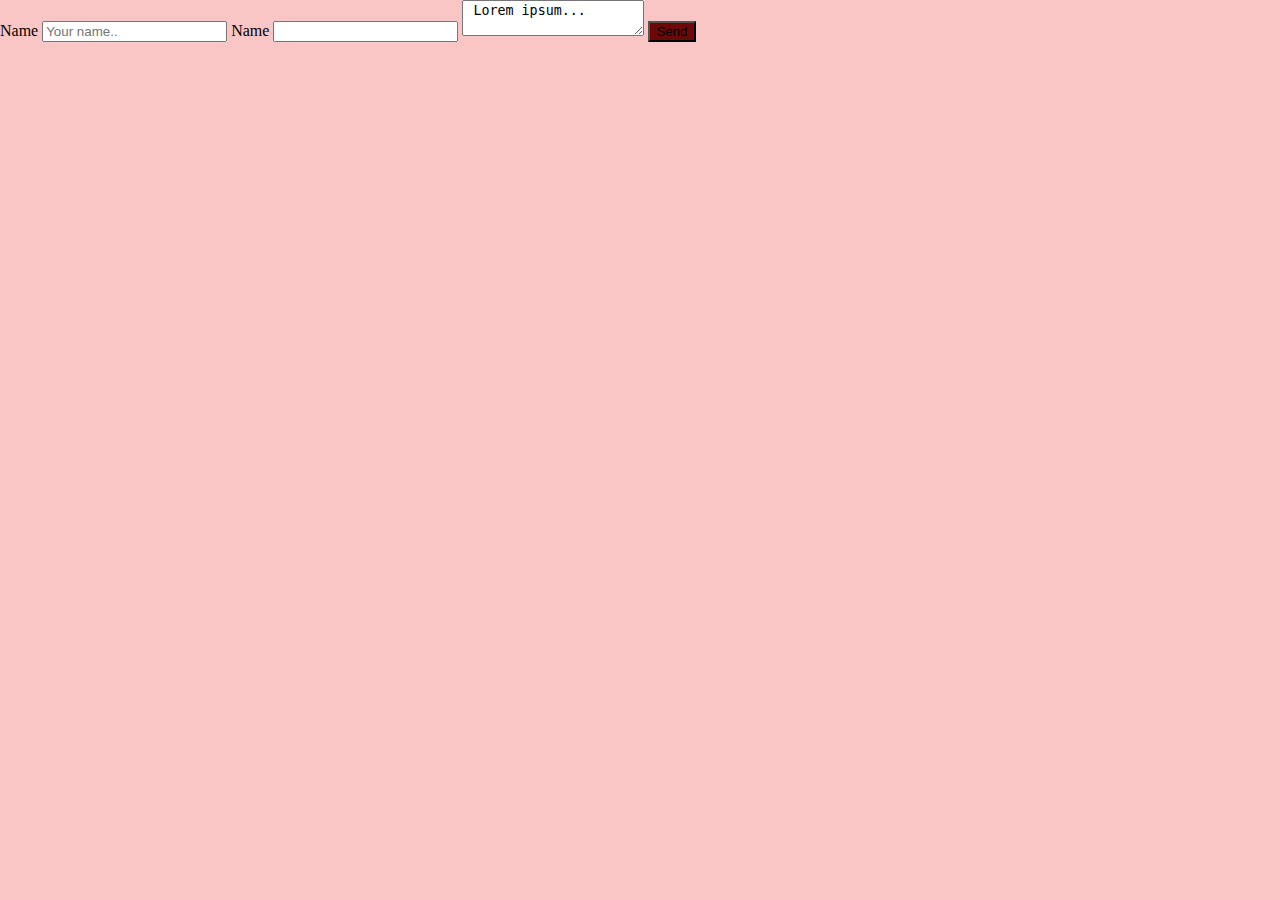
==== bookingRoom.html @ dee849d7 "just saving" ====
<!DOCTYPE html>
<html lang="en">
  <head>
    <meta charset="UTF-8" />
    <meta http-equiv="X-UA-Compatible" content="IE=edge" />
    <meta name="viewport" content="width=device-width, initial-scale=1.0" />
    <link rel="stylesheet" href="Styles.css" />

    <link rel="stylesheet" href="rooms.css" />
    <link rel="stylesheet" href="colorThemes.css" />
    <script src="script.js" defer></script>
    <title>Hotel_Celinnaya_rooms</title>
  </head>
  <body>
    <form id="bookRoomForm">
      <label for="name">Name</label>
      <input type="text" id="name" name="firstname" placeholder="Your name.." />
      <label for="email">Name</label>
      <input type="email" name="email" />
      <textarea id="message"> Lorem ipsum...</textarea>
      <button onclick="sendMail(); return false">Send</button>
    </form>
  </body>
</html>
---- Styles.css ----
html {
  font-size: 16px;
}
body {
  margin: 0;
  padding: 0;
}
.header {
  background-color: --primary;
  color: --secondary;
  padding: 0 3%;
  padding-top: 0.5rem;

  margin: 0;

  display: grid;
  grid-template-columns: minmax(210px, 2fr) 6fr minmax(300px, 4fr);
  grid-template-rows: auto auto auto;
  grid-auto-flow: dense;
  justify-content: space-between;
  align-items: center;
}
.header > * {
  align-items: center;
  justify-content: center;
}
#mainLogo {
  background-color: white;
  grid-area: 1/1/3/2;
}
#headerName {
  grid-area: 1/2/2/3;
  font-family: Georgia, "Times New Roman", Times, serif;
  font-size: 2.5rem;
  font-weight: 600;
  display: flex;
  justify-content: center;
  text-align: center;
  margin-bottom: 1rem;
}
#headerInfo {
  grid-area: 2/2/3/3;
  display: flex;
  font-size: 1.2rem;
  margin-bottom: 0.5rem;
}
span.avoidWrap {
  display: inline-block;
}
a {
  color: inherit;
  text-decoration: inherit;
}
#socials_Lang {
  grid-area: 1 / 3 / 3 / 4;
}
.buttonSocial {
  width: 3rem;
  border-radius: 0.5rem;
  padding: 0.2rem;
  display: flex;
  justify-content: center;
  align-items: center;
}
.divider {
  height: 1.5rem;
}
#themeSwitcher,
.buttonLang {
  width: 3rem;
  border-radius: 0.5rem;
  font-size: 1rem;
  padding: 0.2rem;
  display: flex;
  justify-content: center;
  align-items: center;
}
.buttonLang img,
#themeSwitcher img {
  border-radius: 5px;
}
#language {
  display: flex;
  justify-content: center;
}
#themeSwitcher {
  margin-right: 1rem;
}
#socials {
  display: flex;
  justify-content: center;
}
.colorless {
  filter: grayscale(90%);
}
img {
  max-width: 100%;
  height: auto;
}
.buttonSocial {
  filter: grayscale(100%);
}
.clicked {
  filter: grayscale(0%);
}
button:hover,
button:active,
.buttonSocial:focus {
  filter: grayscale(0%);
}
#bookRoomContainer {
  margin: 10px 25%;
  padding: 10px;
  border-radius: 20px;
  display: flex;
  justify-content: center;
  align-items: center;
  font-size: 1.5rem;
  font-weight: bold;
  border: 2px solid;
}
#navMenuContainer {
  display: flex;
  flex-wrap: wrap;
  margin: 1rem 10%;
  border: 1px solid;
}
.navMenu {
  justify-content: center;
  align-items: center;
  flex: 1;
  border: 1px solid;

  font-size: 1.5rem;
  font-weight: bold;
  display: flex;
  padding: 1rem 1rem;
  margin-bottom: 0;
}

.footer {
  padding-bottom: 1rem;
  display: flex;
  flex-direction: column;
  justify-content: center;
}

#footerElements {
  display: flex;
  flex-wrap: wrap;
  justify-content: center;
}
#bottomLinks {
  font-size: 1rem;
  gap: 0.5rem;
}
.bottomLink > i {
  font-style: normal;
}
#footerElements > ul {
  list-style: none;
}
#mainLogoBottom {
  margin-top: 2rem;
  height: 5rem;
}

.bottomLink:hover,
.navMenu:hover,
#bookRoomContainer:hover,
.mapLink:hover {
  cursor: pointer;
}
.emojiImages {
  width: 0.9rem;
  margin-left: 0.2rem;
  padding-top: 0.2rem;
}

.bottomTitle {
  font-size: 1.1rem;
  font-weight: bold;
  font-style: normal;
}

#copyrightNotice {
  text-align: center;
}

.hidden {
  display: none;
}

/* Responsive design through media queries */

@media (min-width: 1700px) {
  html {
    font-size: calc(100vw / 90);
    padding-left: calc((100%-1280) / 20);
    padding-right: calc((100%-1280) / 20);
  }
}
@media (max-width: 1160px) {
  #headerName {
    font-size: 2rem;
  }

  .header {
    grid-template-columns: minmax(160px, 2fr) 6fr minmax(200px, 4fr);
  }
  .buttonSocial {
    width: 2.5rem;
    border-radius: 0.5rem;
    padding: 0.2rem;
    display: flex;
    justify-content: center;
    align-items: center;
  }
  .divider {
    height: 1.2rem;
  }
  .buttonLang {
    width: 2.5rem;
  }
}
@media (orientation: portrait) or (max-width: 700px) {
  .header {
    display: grid;
    grid-template-columns: minmax(110px, 1fr) 5fr;
    grid-template-rows: auto auto auto;
    grid-row-gap: 0.5rem;
    grid-column-gap: 0.5rem;
    padding-bottom: 0.5rem;
    padding-top: 0.5rem;
  }
  #mainLogo {
    grid-column: 1;
    grid-row: 2;
  }
  #headerInfo {
    grid-column: 2;
    grid-row: 2;
  }
  #headerName {
    grid-column: 1 / span 2;
    grid-row: 1;
    text-align: center;
  }
  #socials_Lang {
    grid-area: 3 / 1 / 4 / 3;
    display: flex;
    flex-direction: row-reverse;
    justify-content: center;
    flex-wrap: wrap-reverse;
    gap: 1rem;
  }
  #bookRoomContainer {
    font-size: 1rem;
    margin: 10px 10%;
    justify-content: center;
  }
  .navMenu {
    font-size: 1rem;
    padding: 0.5rem 0.5rem;
    margin-bottom: 0;
  }
}

@media (max-width: 400px) {
  .header {
    grid-row-gap: 0;
    grid-column-gap: 0;
    padding-bottom: 0.3rem;
    padding-top: 0.3rem;
  }
  #socials_Lang {
    margin-top: 0.3rem;
  }
}

@media (max-width: 800px) {
  #headerName {
    font-size: 1.8rem;
    margin-bottom: 0;
  }
  #headerInfo {
    font-size: 1rem;
  }
}

.compass {
  font-style: normal;
}
---- rooms.css ----
.roomPreview {
  list-style: none;
  display: flex;
  flex-direction: column;
  justify-content: start;
  align-items: center;
  font-size: 1.5rem;

  width: 10rem;
  padding: 1rem;
}
.roomPreview:hover {
  border: 2px solid var(--highlight);
  border-radius: 2rem;
  background-color: var(--article);
}
.roomPreview > img {
  width: 100%;
  height: auto;
  border-radius: 0.5rem;
}
#roomsList {
  display: flex;
  justify-content: center;
  flex-wrap: wrap;
  gap: 10px;
}

mark {
  font-weight: bold;
  background-color: inherit;
}

h3 {
  text-align: center;
  font-size: 1.5rem;
  margin-top: 1rem;
  padding-top: 1rem;
}
main {
  margin: 0 10%;
}
article {
  margin-bottom: 5rem;
}
.roomArticle {
  margin: 0.5rem;
  display: flex;
  font-size: 1rem;
  gap: 1rem;
  padding-bottom: 2rem;
}

.roomPhotos {
  width: 40rem;
  height: auto;

  display: block;
  flex-shrink: 0;

  border: 5px solid;
}

.roomPhotos img {
  width: 40rem;
  height: auto;
  display: block;
}
.roomDescription {
  display: flex;
  flex-direction: column;
}
.infoDescription {
  margin-top: 0;
}
.bookRoomMini {
  padding: 1rem;
  border: 2px solid;
  border-radius: 1rem;
  align-self: center;
  font-size: 1rem;
}

@media (min-width: 1700px) {
  .roomArticle {
    margin: 2rem 10%;
  }
  .roomPhotos {
    width: 60%;
    border: 0.3rem solid;
  }
}

@media (max-width: 1160px) {
  main {
    margin: 0 5%;
  }
  article {
    margin-bottom: 4.5rem;
  }
}

@media (orientation: portrait) or (max-width: 900px) {
  main {
    margin: 0 5%;
  }
  .roomArticle {
    flex-direction: column;
    justify-content: center;
    align-items: center;
    margin: 1.5rem 0;
  }
  .roomPhotos {
    width: 80%;
    border: 4px solid;
  }
  .roomDescription {
    width: 70%;
  }
}

@media (max-width: 650px) {
  main {
    margin: 0 5%;
  }
  .roomArticle {
    margin: 2rem 0;
  }
  .roomPhotos {
    width: 90%;
    border: 3px solid;
  }
  .roomDescription {
    width: 90%;
  }
}

@media (max-width: 400px) {
  main {
    margin: 0 5%;
  }
  .roomArticle {
    margin: 1rem 0;
  }
  .roomPhotos {
    width: 96%;

    border: 2px solid;
  }
  .roomDescription {
    width: 90%;
  }
}

.roomPhotos {
  position: relative;
  overflow: hidden;
}

.roomPhotosSlides {
  width: 500%;
  height: 100%;
  display: flex;
}
.roomPhotosSlides input {
  display: none;
}
/*css for manual navigation*/
.sliderManual {
  position: absolute;
  margin-top: 23rem;
  width: 100%;
  display: flex;
  justify-content: center;
  gap: 1rem;
}
.manualButton {
  border: 2px solid black;

  padding: 5px;
  border-radius: 1rem;

  cursor: pointer;
  transition: 1s;
}

.manualButton:hover {
  background: black;
}

#Lux1:checked ~ .mainPhoto {
  margin-left: 0;
}
#Lux1:checked ~ .sliderManual #labelLux1,
#Lux2:checked ~ .sliderManual #labelLux2,
#Lux3:checked ~ .sliderManual #labelLux3,
#Lux4:checked ~ .sliderManual #labelLux4,
#Lux5:checked ~ .sliderManual #labelLux5 {
  background: var(--highlight);
}
#Lux2:checked ~ .mainPhoto {
  margin-left: -40rem;
}

#Lux3:checked ~ .mainPhoto {
  margin-left: -80rem;
}

#Lux4:checked ~ .mainPhoto {
  margin-left: -120rem;
}

#Lux5:checked ~ .mainPhoto {
  margin-right: -160rem;
}

.leftScroll,
.rightScroll {
  position: absolute;
  margin: 0;
  padding: 0;
  top: 35%;
  width: 15%;
  height: 30%;
  background-color: black;
  display: flex;
  justify-content: center;
  align-items: center;
}

.leftScroll {
  left: -1rem;
  border-radius: 0 10% 10% 0;
}

.rightScroll {
  right: -1rem;
  border-radius: 10% 0 0 10%;
}

.arrowLeft {
  margin: 0;
  width: 50%;
  height: 50%;
  clip-path: polygon(100% 0%, 100% 100%, 0% 50%);
  background-color: white;
}
.arrowRight {
  margin: 0;
  width: 50%;
  height: 50%;
  clip-path: polygon(0% 0%, 0% 100%, 100% 50%);

  background-color: white;
}

.unfading {
  opacity: 70%;
  visibility: hidden;
}
.roomPhotos:hover .unfading {
  visibility: visible;
  transition: 1s;
}
---- colorThemes.css ----
:root {
  --primary: #8b0000;
  --button: #6e0707;
  --secondary: #fac5c5;
  --accent: #ffffff;
  --main: #ffe4e0;
  --text: #000000;
  --h3: #170714;
  --article: white;
  --highlight: #ffd700;
  --text: black;
}
.darkTheme {
  --primary: #2a019c;
  --button: #1d0365;

  --secondary: #090028;
  --accent: #ffffff;
  --main: #0f0d7a;
  --h3: #94fff8;
  --text: #ffffff;
  --article: #01003f;
  --highlight: #65f7ff;
  --text: #ecedf6;
}
body {
  background-color: var(--secondary);
}
main {
  background-color: var(--main);
  color: var(--text);
}
article {
  background-color: var(--main);
  color: var(--text);
}

h3 {
  color: var(--h3);
}
.header {
  background-color: var(--primary);
  color: var(--highlight);
}
#headerInfo {
  background-color: var(--primary);
}
a {
  color: var(--highlight);
}
.emoji {
  color: transparent;
  text-shadow: 0 0 0 var(--highlight);
}

#bookRoomContainer {
  background-color: var(--primary);
  color: var(--highlight);
  border-color: var(--highlight);
}
#navMenuContainer {
  border-color: var(--highlight);
}
.navMenu {
  background-color: var(--primary);
  color: var(--highlight);
  border-color: var(--highlight);
}
button {
  background-color: var(--button);
}

mark {
  color: var(--h3);
}
#advantages > li {
  background-color: var(--primary);
  color: var(--highlight);
  border: solid var(--highlight);
}

.footer {
  background-color: var(--primary);
  color: var(--highlight);
}

.linkedP:hover {
  background-color: var(--highlight);
  color: var(--accent);
}
.imageContainer {
  border-color: var(--highlight);
}
.roomPhotos {
  border-color: var(--highlight);
}

.bookRoomMini {
  color: var(--highlight);
  border-color: var(--highlight);
}

.stars {
  color: var(--highlight);
}
.roomPreview > i {
  color: var(--text);
}
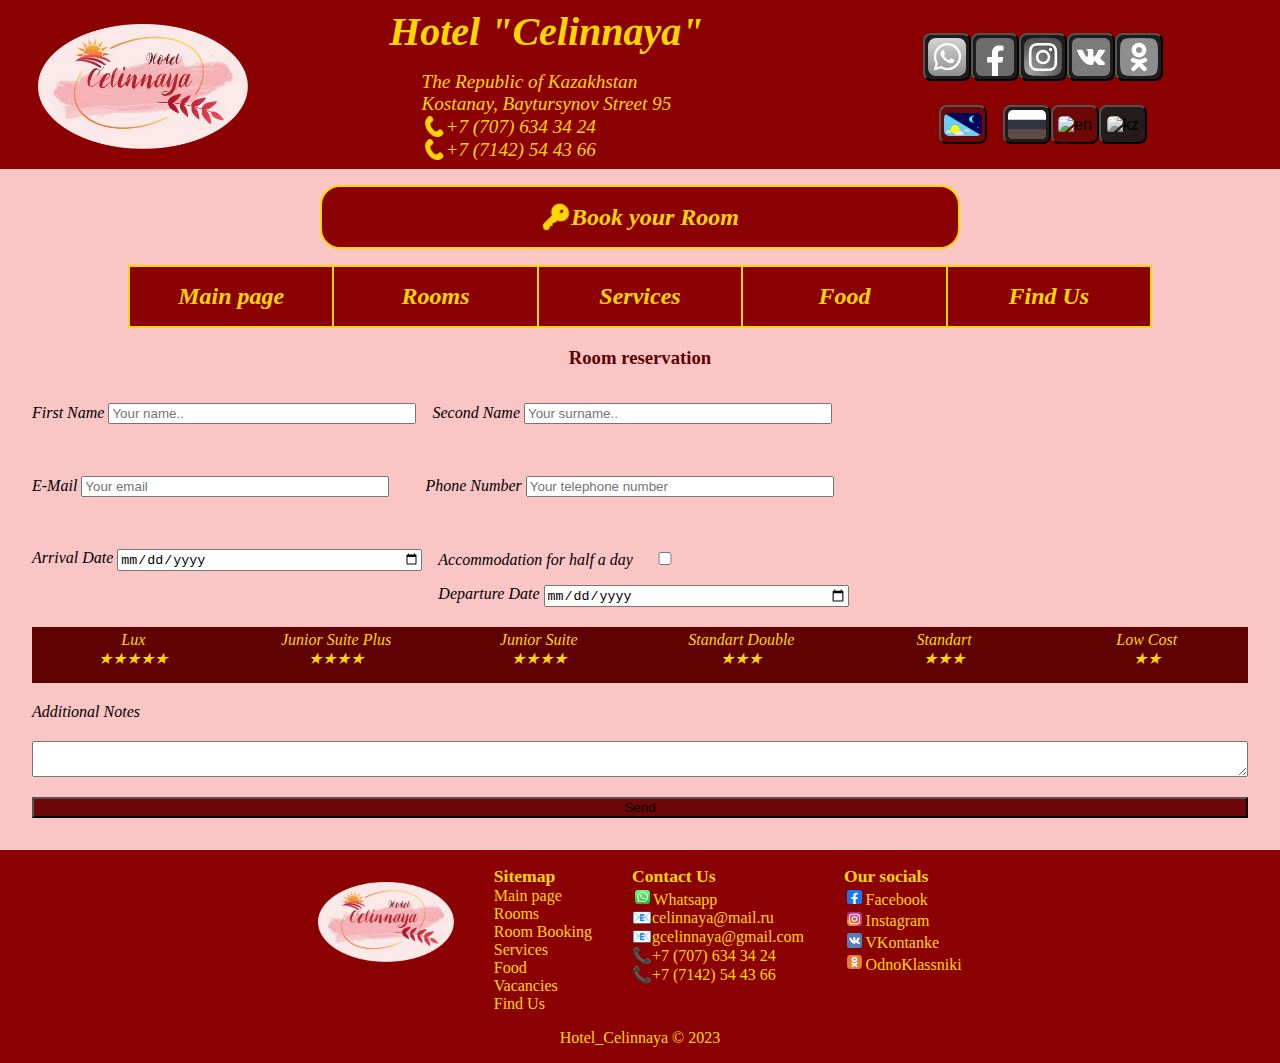
==== commit e5b9d975: "pre release" ====
--- a/bookingRoom.html
+++ b/bookingRoom.html
@@ -6,19 +6,393 @@
     <meta name="viewport" content="width=device-width, initial-scale=1.0" />
     <link rel="stylesheet" href="Styles.css" />
 
-    <link rel="stylesheet" href="rooms.css" />
     <link rel="stylesheet" href="colorThemes.css" />
+    <link rel="stylesheet" href="bookingRoom.css" />
     <script src="script.js" defer></script>
+
     <title>Hotel_Celinnaya_rooms</title>
   </head>
+
+<!--Header   -->
+
+<nav class="header">
+  <div id="mainLogo">
+    <img id="mainLogoImage" src="SitePics/logo.png" alt="CelinnayaLogo" />
+  </div>
+  <div id="headerName">
+    <i lang="ru">Гостиница "Целинная"</i>
+    <i lang="en">Hotel "Celinnaya"</i>
+    <i lang="kz">Селіндік қонақ үйі</i>
+  </div>
+  <div id="headerInfo">
+    <i lang="ru"
+      ><span class="mapLink"
+        ><span class="compass">&#129517;</span>Республика Казахстан<br />г. Костанай,
+        <span class="avoidWrap">ул. Батурсынова, 95</span></span
+      ><br /><a href="tel:+77076343424"><span class="emoji">&#128222;</span>+7 (707) 634 34 24</a><br />
+      <a href="tel:+77142544366"><span class="emoji">&#128222;</span>+7 (7142) 54 43 66</a></i
+    >
+    <i lang="en"
+      >The Republic of Kazakhstan<br />Kostanay, <span class="avoidWrap">Baytursynov Street 95</span><br /><a
+        href="tel:+77076343424"
+        ><span class="emoji">&#128222;</span>+7 (707) 634 34 24</a
+      ><br />
+      <a href="tel:+77142544366"><span class="emoji">&#128222;</span>+7 (7142) 54 43 66</a></i
+    >
+    <i lang="kz"
+      >Қазақстан Республикасы<br />Қостанай,<span class="avoidWrap">Байтұрсынұлы к-сі, 95</span><br /><a
+        href="tel:+77076343424"
+        ><span class="emoji">&#128222;</span>+7 (707) 634 34 24</a
+      ><br />
+      <a href="tel:+77142544366"><span class="emoji">&#128222;</span>+7 (7142) 54 43 66</a></i
+    >
+  </div>
+  <div id="socials_Lang">
+    <div id="socials">
+      <button class="buttonSocial" id="whatsapp">
+        <img src="SitePics/whatsapp.svg" alt="whatsapp" />
+      </button>
+      <button class="buttonSocial" id="facebook">
+        <img src="SitePics/facebook.svg" alt="facebook" />
+      </button>
+      <button class="buttonSocial" id="instagram">
+        <img src="SitePics/instagram.svg" alt="instagram" />
+      </button>
+      <button class="buttonSocial" id="vk">
+        <img src="SitePics/vk.svg" alt="vk" />
+      </button>
+      <button class="buttonSocial" id="ok">
+        <img src="SitePics/ok-ru.svg" alt="ok" />
+      </button>
+    </div>
+    <div class="divider"></div>
+    <div id="language">
+      <button id="themeSwitcher"><img src="SitePics/theme.svg" alt="switchColorTheme" /></button>
+      <button id="ruLang" class="buttonLang" lang="ru"><img src="SitePics/ru.svg" alt="ru" /></button>
+      <button id="enLang" class="buttonLang" lang="en"><img src="sitePics/gb.svg" alt="en" /></button>
+      <button id="kzLang" class="buttonLang" lang="kz"><img src="sitePics/kz.svg" alt="kz" /></button>
+    </div>
+  </div>
+</nav>
+
+<!--Book Room element and navMenu-->
+
+<div id="bookRoomContainer" class="bookRoomLink">
+  <span class="keyEmoji">&#128273</span>
+  <i class="bookRoom" lang="ru">Забронировать номер</i>
+  <i class="bookRoom" lang="en">Book your Room</i>
+  <i class="bookRoom" lang="kz">Нөмірді брондау</i>
+</div>
+<nav id="navbar">
+  <div id="navMenuContainer">
+    <div class="navMenu main" id="main">
+      <i lang="ru">Главная</i>
+      <i lang="en">Main page</i>
+      <i lang="kz">Главная</i>
+    </div>
+    <div class="navMenu rooms" id="rooms">
+      <i lang="ru">Номера</i>
+      <i lang="en">Rooms</i>
+      <i lang="kz">Бөлмелер</i>
+    </div>
+    
+    <div class="navMenu service" id="service">
+      <i lang="ru">Услуги</i>
+      <i lang="en">Services</i>
+      <i lang="kz">Қызметтер</i>
+    </div>
+
+    <div class="navMenu food" id="food">
+      <i lang="ru">Питание</i>
+      <i lang="en">Food</i>
+      <i lang="kz">Бос жұмыс орындары</i>
+    </div>
+
+
+    <div class="navMenu about" id="about">
+      <i lang="ru">Как добраться</i>
+      <i lang="en">Find Us</i>
+      <i lang="kz">Біз туралы</i>
+    </div>
+  </div>
+</nav>
+
+
   <body>
-    <form id="bookRoomForm">
-      <label for="name">Name</label>
-      <input type="text" id="name" name="firstname" placeholder="Your name.." />
-      <label for="email">Name</label>
-      <input type="email" name="email" />
-      <textarea id="message"> Lorem ipsum...</textarea>
+    <h3 lang="ru">Бронирование номера</h3>
+    <h3 lang="en">Room reservation</h3>
+    <h3 lang="kz">Бөлмені брондау</h3>
+    <form id="bookRoomForm" method="post" action="sendEmail.php">
+      <div class="InputDiv">
+        <div>
+          <label for="name">
+            <i lang="ru">Имя</i>
+            <i lang="en">First Name</i>
+            <i lang="kz">Аты</i>
+          </label>
+
+          <input type="text" id="name" lang="en" name="firstname" placeholder="Your name.." />
+          <div class="warningDiv">
+            <p lang="ru">Имя должно быть настоящим и содержать 2-20 символов</p>
+            <p lang="en">Name must be legit and contain 2-20 characters</p>
+            <p lang="kz">Атау нақты болуы керек және 2-20 таңбадан тұруы керек</p>
+          </div>
+        </div>
+        <div>
+          <label for="surname">
+            <i lang="ru">Фамилия</i>
+            <i lang="en">Second Name</i>
+            <i lang="kz">Тегі</i>
+          </label>
+          <input type="text" id="surname" name="secondname" placeholder="Your surname.." />
+          <div class="warningDiv">
+            <p lang="ru">Фамилия должна быть настоящей и содержать 2-20 символов</p>
+            <p lang="en">Second name must be legit and contain 2-20 characters</p>
+            <p lang="kz">Тегі шынайы болуы керек және 2-20 таңбадан тұруы керек</p>
+          </div>
+        </div>
+      </div>
+      <div class="InputDiv">
+        <div>
+          <label for="email">
+            <i lang="ru">Электронная почта</i>
+            <i lang="en">E-Mail</i>
+            <i lang="kz">Электрондық пошта</i>
+          </label>
+          <input type="email" id="email" name="email" placeholder="Your email" />
+          <div class="warningDiv">
+            <p lang="ru">Введите Вашу настоящую электронную почту, например example@mailbox.com</p>
+            <p lang="en">Enter your existing E-Mail, e.g. example@mailbox.com</p>
+            <p lang="kz">Нақты электрондық поштаңызды енгізіңіз, мысалы example@mailbox.com</p>
+          </div>
+        </div>
+        <div>
+          <label for="phoneNumber">
+            <i lang="ru">Телефон</i>
+            <i lang="en">Phone Number</i>
+            <i lang="kz">Телефон нөмірі</i>
+          </label>
+          <input type="tel" id="phoneNumber" name="tele" placeholder="Your telephone number" />
+          <div class="warningDiv">
+            <p lang="ru">Введите Ваш настоящий телефонный номер, например +7 777 888 9999 или 87778889999</p>
+            <p lang="en">Enter your existing phonenumber, e.g. +7 7778889999 or 87778889999</p>
+            <p lang="kz">Нақты телефон нөміріңізді енгізіңіз, мысалы +7 7778889999 or 87778889999</p>
+          </div>
+        </div>
+      </div>
+      <div class="InputDiv">
+        <div>
+          <label for="dateArrival">
+            <i lang="ru">Дата приезда</i>
+            <i lang="en">Arrival Date</i>
+            <i lang="kz">Келу күні</i>
+          </label>
+
+          <input type="date" id="dateArrival" name="dateArrival" min="" />
+        </div>
+        <div>
+          <label for="halfStay">
+            <i lang="ru">Заселение на полсуток</i>
+            <i lang="en">Accommodation for half a day</i>
+            <i lang="kz">Жарты күн тұру</i>
+          </label>
+          <input type="checkbox" id="halfStay" name="halfStay" value="Заселение на полсуток" />
+          <div id="stayTimeContainer">
+            <label for="stayTime">
+              <i lang="ru">Дата отъезда</i>
+              <i lang="en">Departure Date</i>
+              <i lang="kz">Кету күні</i>
+            </label>
+            <input type="date" id="dateDeparture" name="dateDeparture" min="" />
+          </div>
+        </div>
+      </div>
+
+      <div id="roomsContainer">
+        <input type="radio" name="roomType" id="lux" value="Люкс" />
+
+        <label for="lux" class="roomTypeLabel"
+          ><div class="roomDiv">
+            <i lang="ru">Люкс</i>
+            <i lang="en">Lux</i>
+            <i lang="kz">Люкс</i>
+            <i class="stars">&#9733;&#9733;&#9733;&#9733;&#9733;</i>
+          </div>
+        </label>
+
+        <input type="radio" name="roomType" id="semiPlus" value="Полуоюкс Плюс" />
+
+        <label for="semiPlus" class="roomTypeLabel"
+          ><div class="roomDiv">
+            <i lang="ru">Полулюкс Плюс</i>
+            <i lang="en">Junior Suite Plus</i>
+            <i lang="kz">Кіші люкс</i>
+            <i class="stars">&#9733;&#9733;&#9733;&#9733;</i>
+          </div>
+        </label>
+
+        <input type="radio" name="roomType" id="semiLux" value="Полулюкс" />
+
+        <label for="semiLux" class="roomTypeLabel">
+          <div class="roomDiv">
+            <i lang="ru">Полулюкс</i>
+            <i lang="en">Junior Suite</i>
+            <i lang="kz">Кіші люкс</i>
+            <i class="stars">&#9733;&#9733;&#9733;&#9733;</i>
+          </div>
+        </label>
+
+        <input type="radio" name="roomType" id="stDouble" value="Стандарт двухместный" />
+
+        <label for="stDouble" class="roomTypeLabel">
+          <div class="roomDiv">
+            <i lang="ru">Стандарт двойной</i>
+            <i lang="en">Standart Double</i>
+            <i lang="kz">Стандартты қос</i>
+            <i class="stars">&#9733;&#9733;&#9733;</i>
+          </div>
+        </label>
+
+        <input type="radio" name="roomType" id="standart" value="Стандарт" />
+
+        <label for="standart" class="roomTypeLabel">
+          <div class="roomDiv">
+            <i lang="ru">Стандарт</i>
+            <i lang="en">Standart</i>
+            <i lang="kz">Стандартты</i>
+            <i class="stars">&#9733;&#9733;&#9733;</i>
+          </div>
+        </label>
+
+        <input type="radio" name="roomType" id="econom" value="Эконом" />
+
+        <label for="econom" class="roomTypeLabel">
+          <div class="roomDiv">
+            <i lang="ru">Эконом</i>
+            <i lang="en">Low Cost</i>
+            <i lang="kz">Төмен баға</i>
+            <i class="stars">&#9733;&#9733;</i>
+          </div>
+        </label>
+      </div>
+
+      <label for="userMessage">
+        <i lang="ru">Дополнительная информация</i>
+        <i lang="en">Additional Notes</i>
+        <i lang="kz">Болу мерзімі</i>
+      </label>
+      <textarea
+        id="userMessage"
+        name="userMessage"
+        oninput='this.style.height = "";this.style.height = this.scrollHeight + "px"'
+      >
+      </textarea>
+      <!-- actually brilliant-->
+
       <button onclick="sendMail(); return false">Send</button>
     </form>
+    <script type="text/javascript" src="validation.js"></script>
+
+    <!--footer-->
+
+    <nav class="footer">
+      <div id="footerElements">
+        <div id="bottomLogo">
+          <img id="mainLogoBottom" src="SitePics/logo.png" />
+        </div>
+
+        <ul id="bottomLinks">
+          <i class="bottomTitle" lang="ru">Карта сайта</i>
+          <i class="bottomTitle" lang="en">Sitemap</i>
+          <i class="bottomTitle" lang="kz">Cайт картасы</i>
+          <li class="bottomLink main">
+            <i lang="ru">Главная</i>
+            <i lang="en">Main page</i>
+            <i lang="kz">Главная</i>
+          </li>
+          <li class="bottomLink rooms">
+            <i lang="ru">Номера</i>
+            <i lang="en">Rooms</i>
+            <i lang="kz">Бөлмелер</i>
+          </li>
+          <li class="bottomLink bookRoomLink">
+            <i lang="ru">Бронирование номера</i>
+            <i lang="en">Room Booking</i>
+            <i lang="kz">Бөлмені брондау</i>
+          </li>
+          <li class="bottomLink service">
+            <i lang="ru">Услуги</i>
+            <i lang="en">Services</i>
+            <i lang="kz">Қызметтер</i>
+          </li>
+          <li class="bottomLink food">
+            <i lang="ru">Питание</i>
+            <i lang="en">Food</i>
+            <i lang="kz">Тамақтану</i>
+          </li>
+          <li class="bottomLink vacs">
+            <i lang="ru">Вакансии</i>
+            <i lang="en">Vacancies</i>
+            <i lang="kz">Бос жұмыс орындары</i>
+          </li>
+          <li class="bottomLink about">
+            <i lang="ru">Как добраться</i>
+            <i lang="en">Find Us</i>
+            <i lang="kz">Біз туралы</i>
+          </li>
+        </ul>
+
+        <ul id="contactUs">
+          <i class="bottomTitle" lang="ru">Связаться с нами</i>
+          <i class="bottomTitle" lang="en">Contact Us</i>
+          <i class="bottomTitle" lang="kz">Селіндік қонақ үйі</i>
+          <li class="contactUsBottom">
+            <a href="whatsapp://send?phone=77076343424">
+              <span><img class="emojiImages" src="SitePics/whatsapp.svg" /></span> Whatsapp
+            </a>
+          </li>
+          <li class="contactUsBottom">
+            <a href="mailto:celinnaya@mail.ru"><span>&#128231;</span>celinnaya@mail.ru</a>
+          </li>
+          <li class="contactUsBottom">
+            <a href="mailto:gcelinnaya@gmail.com"><span>&#128231;</span>gcelinnaya@gmail.com</a>
+          </li>
+          <li class="contactUsBottom">
+            <a href="tel:+77076343424"><span>&#128222;</span>+7 (707) 634 34 24</a>
+          </li>
+          <li class="contactUsBottom">
+            <a href="tel:+77142544366"><span>&#128222;</span>+7 (7142) 54 43 66</a>
+          </li>
+        </ul>
+
+        <ul id="bottomSocials">
+          <i class="bottomTitle" lang="ru">Мы в соцсетях</i>
+          <i class="bottomTitle" lang="en">Our socials</i>
+          <i class="bottomTitle" lang="kz">Селіндік қонақ үйі</i>
+          <li class="contactUsBottom">
+            <a href="https://www.facebook.com/HotelCelinnaya/" target="_blank" rel="noopener"
+              ><span><img class="emojiImages" src="SitePics/facebook.svg" /></span> Facebook</a
+            >
+          </li>
+          <li class="contactUsBottom">
+            <a href="https://www.instagram.com/celinnayakostanai/" target="_blank" rel="noopener"
+              ><span><img class="emojiImages" src="SitePics/instagram.svg" /></span> Instagram</a
+            >
+          </li>
+          <li class="contactUsBottom">
+            <a href="https://vk.com/" target="_blank" rel="noopener"
+              ><span><img class="emojiImages" src="SitePics/vk.svg" /></span> VKontanke</a
+            >
+          </li>
+          <li class="contactUsBottom">
+            <a href="https://ok.ru/" target="_blank" rel="noopener"
+              ><span><img class="emojiImages" src="SitePics/ok-ru.svg" /> </span> OdnoKlassniki</a
+            >
+          </li>
+        </ul>
+      </div>
+
+      <div id="copyrightNotice">Hotel_Celinnaya &copy 2023</div>
+    </nav>
   </body>
 </html>
--- a/Styles.css
+++ b/Styles.css
@@ -25,7 +25,6 @@
   justify-content: center;
 }
 #mainLogo {
-  background-color: white;
   grid-area: 1/1/3/2;
 }
 #headerName {
@@ -109,8 +108,8 @@
   filter: grayscale(0%);
 }
 #bookRoomContainer {
-  margin: 10px 25%;
-  padding: 10px;
+  margin: 1rem 25%;
+  padding: 1rem;
   border-radius: 20px;
   display: flex;
   justify-content: center;
@@ -291,3 +290,60 @@
 .compass {
   font-style: normal;
 }
+.keyEmoji {
+  color: transparent;
+  text-shadow: 0 0 0 var(--highlight);
+}
+
+/*booking ROOM ANIMATION*/
+#bookRoomContainer i {
+  position: relative;
+}
+#bookRoomContainer i::before {
+  content: "";
+  position: absolute;
+  width: 100%;
+  height: 0.1rem;
+  bottom: -0.2rem; /* Adjust the position as needed */
+  left: 0;
+  background-color: var(--highlight);
+  transform-origin: left;
+  transform: scaleX(0);
+  transition: transform 1s ease;
+}
+#bookRoomContainer i::after {
+  content: "";
+  position: absolute;
+  width: 100%;
+  height: 0.1rem;
+  top: -0.1rem; /* Adjust the position as needed */
+  right: 0;
+  background-color: var(--highlight);
+  transform-origin: right;
+  transform: scaleX(0);
+  transition: transform 1s ease;
+}
+
+#bookRoomContainer:hover i::before,
+#bookRoomContainer:hover i::after {
+  transform: scaleX(1);
+  background-color: var(--button);
+  transition: 1s;
+}
+#bookRoomContainer:hover {
+  cursor: pointer;
+  background-color: var(--highlight);
+  color: var(--button);
+  border-color: var(--button);
+  transition: 1s;
+}
+#bookRoomContainer:hover .keyEmoji {
+  text-shadow: 0 0 0 var(--button);
+  transition: 1s;
+}
+
+.navMenu:hover {
+  color: var(--button);
+  background-color: var(--highlight);
+  transition: 0.5s;
+}
--- a/colorThemes.css
+++ b/colorThemes.css
@@ -2,26 +2,39 @@
   --primary: #8b0000;
   --button: #6e0707;
   --secondary: #fac5c5;
-  --accent: #ffffff;
+
   --main: #ffe4e0;
   --text: #000000;
-  --h3: #170714;
-  --article: white;
+  --h3: #600202;
+
   --highlight: #ffd700;
-  --text: black;
+  --border: #600202;
 }
 .darkTheme {
-  --primary: #2a019c;
+  --primary: #000000;
   --button: #1d0365;
 
-  --secondary: #090028;
-  --accent: #ffffff;
-  --main: #0f0d7a;
+  --secondary: #130057;
+
+  --main: #01002b;
   --h3: #94fff8;
   --text: #ffffff;
-  --article: #01003f;
+
   --highlight: #65f7ff;
-  --text: #ecedf6;
+  --border: #060137;
+}
+.greenTheme {
+  --primary: #227200;
+  --button: #046512;
+
+  --secondary: #3fc453;
+
+  --main: #f3f8e9;
+  --h3: #553400;
+  --text: #000000;
+
+  --highlight: #ffec5a;
+  --border: #482c01ef;
 }
 body {
   background-color: var(--secondary);
@@ -86,13 +99,13 @@
 
 .linkedP:hover {
   background-color: var(--highlight);
-  color: var(--accent);
+  color: var(--border);
 }
 .imageContainer {
-  border-color: var(--highlight);
+  border-color: var(--border);
 }
 .roomPhotos {
-  border-color: var(--highlight);
+  border-color: var(--border);
 }
 
 .bookRoomMini {
@@ -106,3 +119,27 @@
 .roomPreview > i {
   color: var(--text);
 }
+
+.phoneLinkText {
+  color: var(--text);
+}
+.phoneLinkText:hover {
+  background-color: var(--highlight);
+  margin: 0.3rem;
+  padding: 0.3rem;
+  border-radius: 0.3rem;
+
+  transition-duration: 1s;
+}
+.phoneLinkText > .emoji {
+  color: transparent;
+  text-shadow: 0 0 0 var(--border);
+}
+
+.galleryPhoto img {
+  border-color: var(--border);
+}
+
+.vacLink {
+  color: var(--border);
+}
--- a/bookingRoom.css
+++ b/bookingRoom.css
@@ -0,0 +1,81 @@
+#bookRoomForm {
+  display: flex;
+  margin: 1rem;
+  padding: 1rem;
+  flex-direction: column;
+  gap: 20px;
+}
+#bookRoomForm input {
+  width: 300px;
+}
+input[name="roomType"] {
+  display: none;
+}
+
+#roomsContainer {
+  display: flex;
+  flex-wrap: wrap;
+}
+.roomTypeLabel {
+  min-width: 8rem;
+  min-height: 3rem;
+  flex: 1;
+  border: 0.25rem solid var(--border);
+  background-color: var(--border);
+  color: var(--highlight);
+}
+.roomDiv {
+  display: flex;
+  flex-direction: column;
+  justify-content: center;
+  align-items: center;
+}
+.InputDiv {
+  display: flex;
+  flex-wrap: wrap;
+  gap: 1rem;
+}
+
+h3 {
+  text-align: center;
+}
+#stayTimeContainer {
+  margin-top: 1rem;
+  display: block;
+}
+#bookRoomForm #halfStay {
+  width: 3rem;
+}
+#halfStay:checked + #stayTimeContainer {
+  display: none;
+}
+.stars {
+  color: var(--highlight);
+}
+input[name="roomType"]:checked + label {
+  background-color: var(--highlight);
+  color: var(--border);
+}
+input[name="roomType"]:checked + label .stars {
+  color: var(--border);
+}
+input.valid {
+  border-color: rgb(62, 186, 62);
+}
+input.invalid {
+  border-color: orange;
+}
+p {
+  font-size: 1rem;
+  font-weight: bold;
+  text-align: center;
+  margin: 0 1-px;
+  color: var(--border);
+  opacity: 0;
+  height: 0;
+}
+input.invalid + .warningDiv p {
+  opacity: 1;
+  height: auto;
+  margin-bottom: 10px;
+}
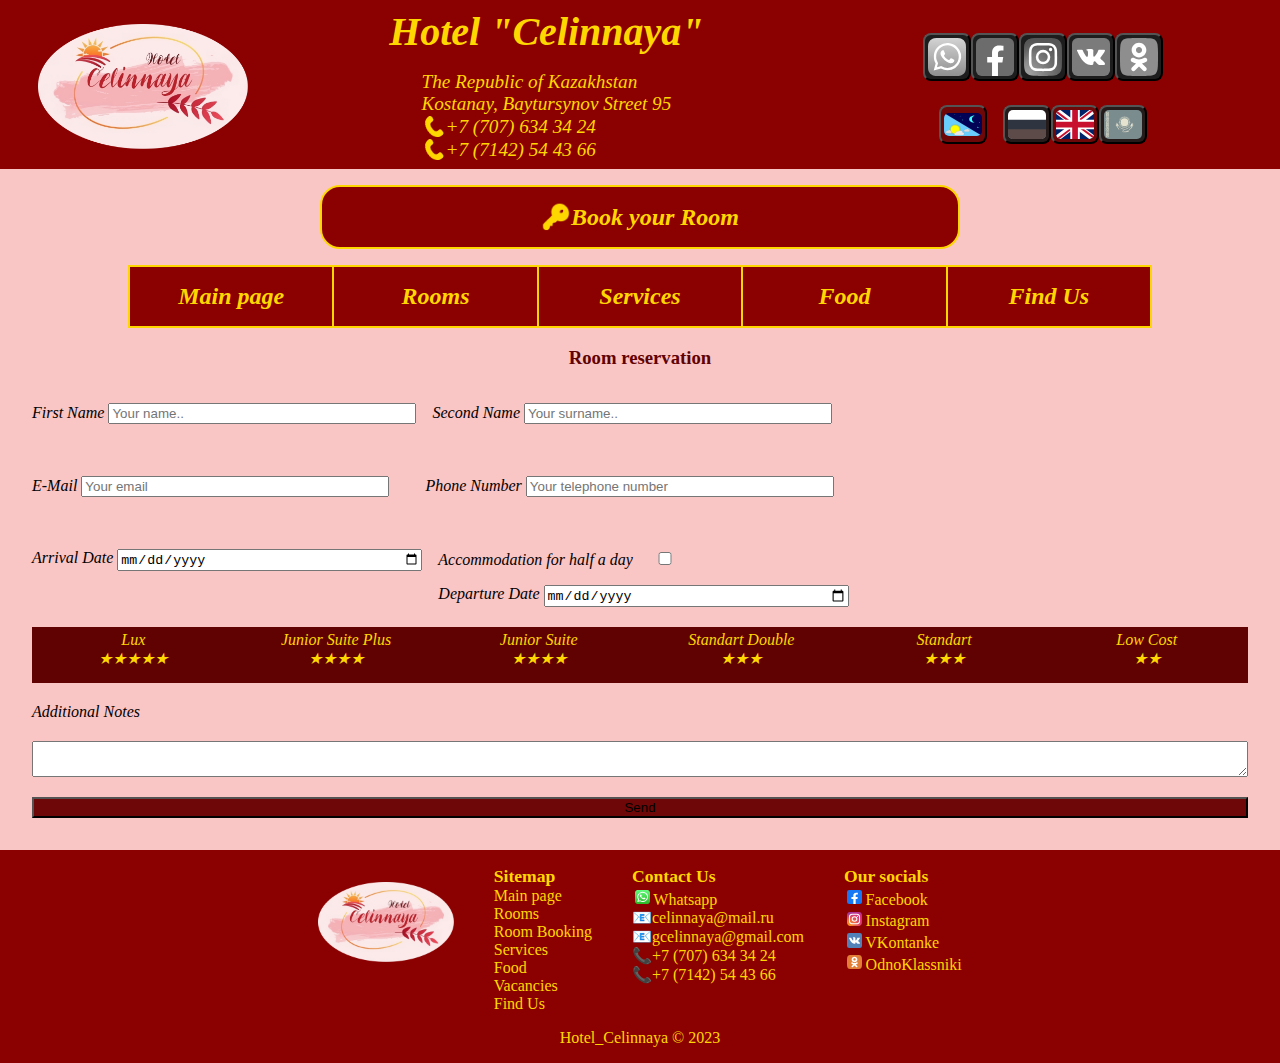
==== commit a85e3875: "minor fixes for preview" ====
--- a/bookingRoom.html
+++ b/bookingRoom.html
@@ -69,8 +69,8 @@
     <div id="language">
       <button id="themeSwitcher"><img src="SitePics/theme.svg" alt="switchColorTheme" /></button>
       <button id="ruLang" class="buttonLang" lang="ru"><img src="SitePics/ru.svg" alt="ru" /></button>
-      <button id="enLang" class="buttonLang" lang="en"><img src="sitePics/gb.svg" alt="en" /></button>
-      <button id="kzLang" class="buttonLang" lang="kz"><img src="sitePics/kz.svg" alt="kz" /></button>
+      <button id="enLang" class="buttonLang" lang="en"><img src="SitePics/gb.svg" alt="en" /></button>
+      <button id="kzLang" class="buttonLang" lang="kz"><img src="SitePics/kz.svg" alt="kz" /></button>
     </div>
   </div>
 </nav>
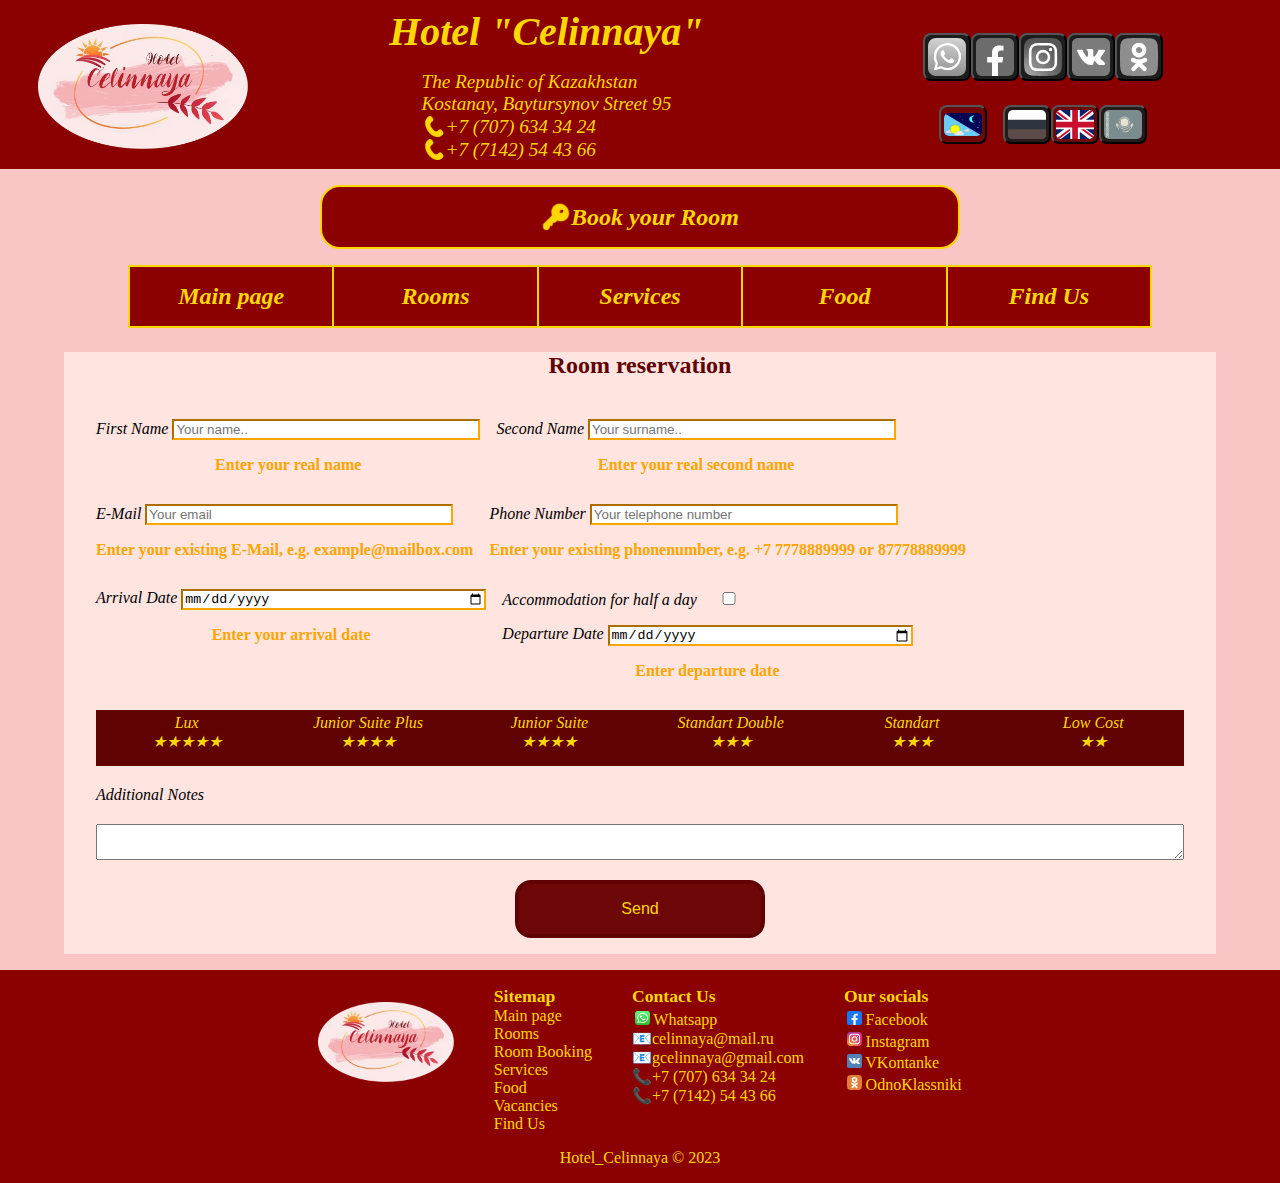
==== commit f6e78005: "Partially translated" ====
--- a/bookingRoom.html
+++ b/bookingRoom.html
@@ -12,7 +12,7 @@
 
     <title>Hotel_Celinnaya_rooms</title>
   </head>
-
+  <body>
 <!--Header   -->
 
 <nav class="header">
@@ -118,11 +118,11 @@
 </nav>
 
 
-  <body>
+  <main>
     <h3 lang="ru">Бронирование номера</h3>
     <h3 lang="en">Room reservation</h3>
     <h3 lang="kz">Бөлмені брондау</h3>
-    <form id="bookRoomForm" method="post" action="sendEmail.php">
+    <form id="bookRoomForm">
       <div class="InputDiv">
         <div>
           <label for="name">
@@ -131,10 +131,10 @@
             <i lang="kz">Аты</i>
           </label>
 
-          <input type="text" id="name" lang="en" name="firstname" placeholder="Your name.." />
+          <input type="text" id="name" class="invalid" name="firstname" placeholder="Your name.." />
           <div class="warningDiv">
-            <p lang="ru">Имя должно быть настоящим и содержать 2-20 символов</p>
-            <p lang="en">Name must be legit and contain 2-20 characters</p>
+            <p lang="ru">Введите ваше настоящее имя</p>
+            <p lang="en">Enter your real name</p>
             <p lang="kz">Атау нақты болуы керек және 2-20 таңбадан тұруы керек</p>
           </div>
         </div>
@@ -144,10 +144,10 @@
             <i lang="en">Second Name</i>
             <i lang="kz">Тегі</i>
           </label>
-          <input type="text" id="surname" name="secondname" placeholder="Your surname.." />
+          <input type="text" id="surname" class="invalid" name="secondname" placeholder="Your surname.." />
           <div class="warningDiv">
-            <p lang="ru">Фамилия должна быть настоящей и содержать 2-20 символов</p>
-            <p lang="en">Second name must be legit and contain 2-20 characters</p>
+            <p lang="ru">Введите Вашу настоящую фамилию</p>
+            <p lang="en">Enter your real second name</p>
             <p lang="kz">Тегі шынайы болуы керек және 2-20 таңбадан тұруы керек</p>
           </div>
         </div>
@@ -159,7 +159,7 @@
             <i lang="en">E-Mail</i>
             <i lang="kz">Электрондық пошта</i>
           </label>
-          <input type="email" id="email" name="email" placeholder="Your email" />
+          <input type="email" id="email" class="invalid" name="email" placeholder="Your email" />
           <div class="warningDiv">
             <p lang="ru">Введите Вашу настоящую электронную почту, например example@mailbox.com</p>
             <p lang="en">Enter your existing E-Mail, e.g. example@mailbox.com</p>
@@ -172,7 +172,7 @@
             <i lang="en">Phone Number</i>
             <i lang="kz">Телефон нөмірі</i>
           </label>
-          <input type="tel" id="phoneNumber" name="tele" placeholder="Your telephone number" />
+          <input type="tel" id="phoneNumber" class="invalid" name="tele" placeholder="Your telephone number" />
           <div class="warningDiv">
             <p lang="ru">Введите Ваш настоящий телефонный номер, например +7 777 888 9999 или 87778889999</p>
             <p lang="en">Enter your existing phonenumber, e.g. +7 7778889999 or 87778889999</p>
@@ -188,27 +188,39 @@
             <i lang="kz">Келу күні</i>
           </label>
 
-          <input type="date" id="dateArrival" name="dateArrival" min="" />
-        </div>
-        <div>
+          <input type="date" id="dateArrival" class="invalid" name="dateArrival" min="" />
+          <div class="warningDiv">
+            <p lang="ru">Выберите дату заезда</p>
+            <p lang="en">Enter your arrival date</p>
+            <p lang="kz">Выберите дату заезда</p>   
+          </div>
+        </div>
+        <div id="departureDiv" class="invalid">
           <label for="halfStay">
             <i lang="ru">Заселение на полсуток</i>
             <i lang="en">Accommodation for half a day</i>
             <i lang="kz">Жарты күн тұру</i>
           </label>
-          <input type="checkbox" id="halfStay" name="halfStay" value="Заселение на полсуток" />
+          <input type="checkbox" id="halfStay" class="invalid" name="halfStay" value="Заселение на полсуток" />
           <div id="stayTimeContainer">
             <label for="stayTime">
               <i lang="ru">Дата отъезда</i>
               <i lang="en">Departure Date</i>
               <i lang="kz">Кету күні</i>
             </label>
-            <input type="date" id="dateDeparture" name="dateDeparture" min="" />
-          </div>
+            <input type="date" id="dateDeparture" class="invalid" name="dateDeparture" min="" />
+            <div class="warningDiv">
+              <p lang="ru">Выберите дату выезда</p>
+              <p lang="en">Enter departure date</p>
+              <p lang="kz">Выберите дату выезда</p>   
+            </div>
+          </div>
+
+          
         </div>
       </div>
 
-      <div id="roomsContainer">
+      <div id="roomsContainer" >
         <input type="radio" name="roomType" id="lux" value="Люкс" />
 
         <label for="lux" class="roomTypeLabel"
@@ -220,13 +232,13 @@
           </div>
         </label>
 
-        <input type="radio" name="roomType" id="semiPlus" value="Полуоюкс Плюс" />
+        <input type="radio" name="roomType" id="semiPlus" value="Полулюкс Плюс" />
 
         <label for="semiPlus" class="roomTypeLabel"
           ><div class="roomDiv">
             <i lang="ru">Полулюкс Плюс</i>
             <i lang="en">Junior Suite Plus</i>
-            <i lang="kz">Кіші люкс</i>
+            <i lang="kz">Кіші люкс Плюс</i>
             <i class="stars">&#9733;&#9733;&#9733;&#9733;</i>
           </div>
         </label>
@@ -275,6 +287,7 @@
           </div>
         </label>
       </div>
+     
 
       <label for="userMessage">
         <i lang="ru">Дополнительная информация</i>
@@ -289,10 +302,10 @@
       </textarea>
       <!-- actually brilliant-->
 
-      <button onclick="sendMail(); return false">Send</button>
+      <button id="sendForm">Send</button>
     </form>
     <script type="text/javascript" src="validation.js"></script>
-
+  </main>
     <!--footer-->
 
     <nav class="footer">
--- a/bookingRoom.css
+++ b/bookingRoom.css
@@ -35,9 +35,13 @@
   flex-wrap: wrap;
   gap: 1rem;
 }
+main {
+  margin: 0 5%;
+}
 
 h3 {
   text-align: center;
+  font-size: 1.5rem;
 }
 #stayTimeContainer {
   margin-top: 1rem;
@@ -70,12 +74,26 @@
   font-weight: bold;
   text-align: center;
   margin: 0 1-px;
-  color: var(--border);
+  color: orange;
   opacity: 0;
   height: 0;
 }
-input.invalid + .warningDiv p {
+input.invalid + .warningDiv p,
+div.invalid + .warningDiv p {
   opacity: 1;
   height: auto;
   margin-bottom: 10px;
 }
+#sendForm {
+  align-self: center;
+  width: 250px;
+  border: 4px solid var(--border);
+  padding: 1rem;
+  border-radius: 1rem;
+  color: var(--highlight);
+  font-size: 1rem;
+}
+
+#sendForm:hover {
+  cursor: pointer;
+}
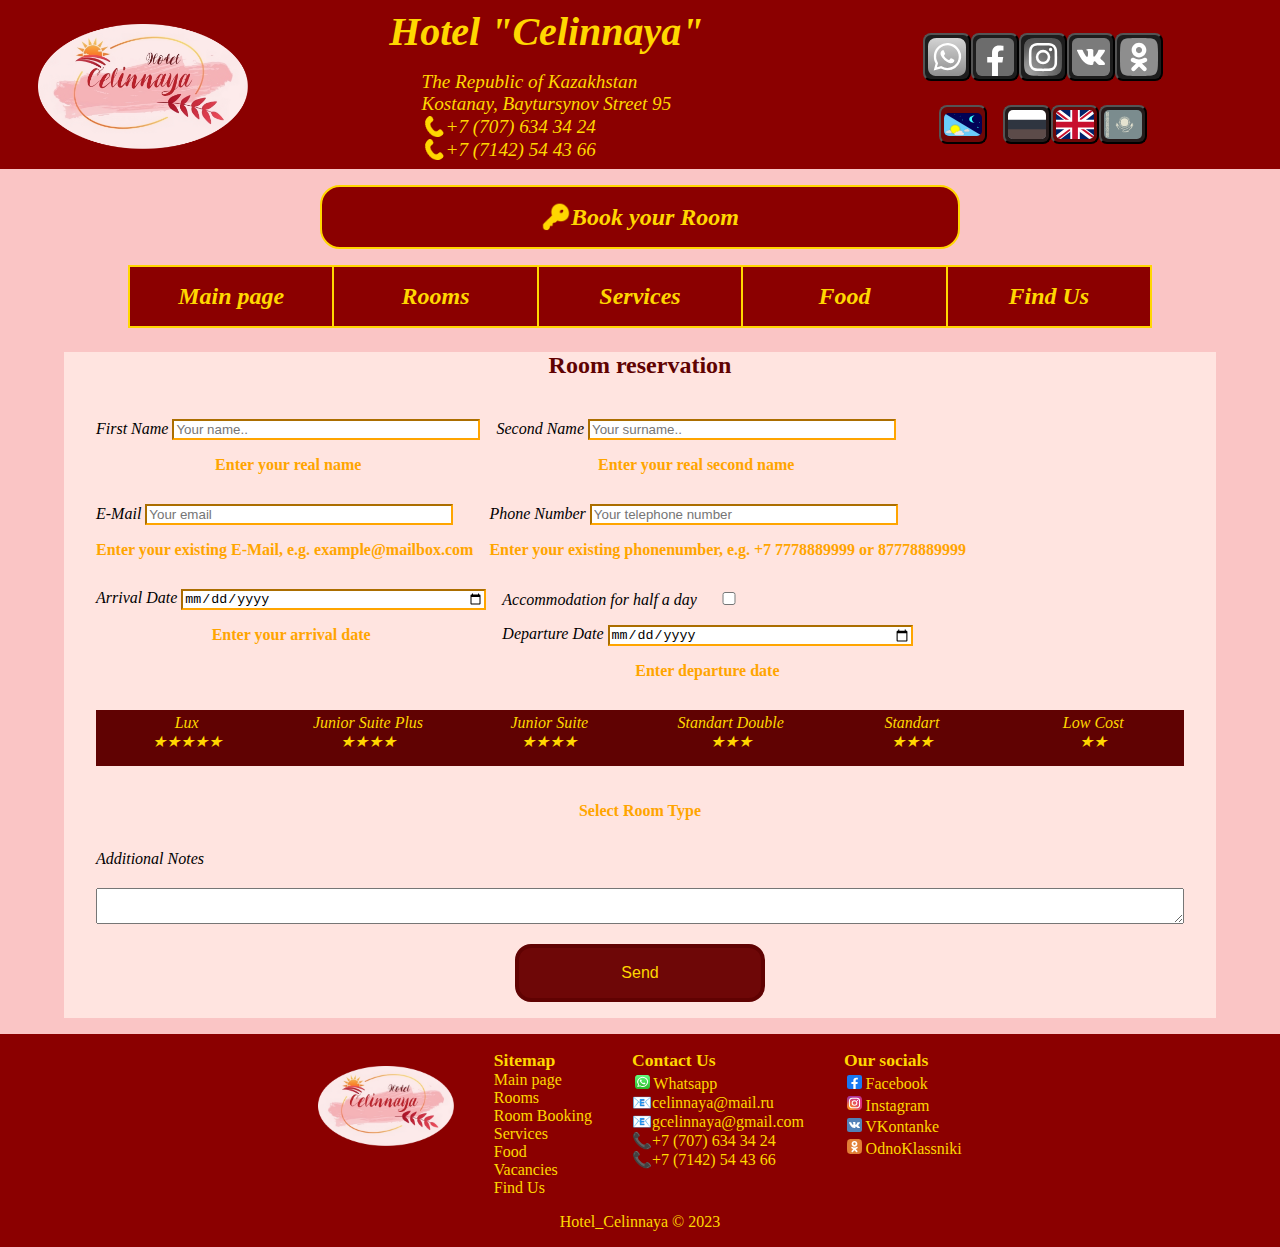
==== commit 9c126d54: "Finished" ====
--- a/bookingRoom.html
+++ b/bookingRoom.html
@@ -117,12 +117,14 @@
   </div>
 </nav>
 
+<!--MAIN PAGESTARTS HERE!!-->
 
   <main>
     <h3 lang="ru">Бронирование номера</h3>
     <h3 lang="en">Room reservation</h3>
     <h3 lang="kz">Бөлмені брондау</h3>
-    <form id="bookRoomForm">
+<!--FORM-->
+    <form id="bookRoomForm" onsubmit="return validateInput()" method="post" action="sendEmail.php">
       <div class="InputDiv">
         <div>
           <label for="name">
@@ -220,7 +222,7 @@
         </div>
       </div>
 
-      <div id="roomsContainer" >
+      <div id="roomsContainer" class="invalid">
         <input type="radio" name="roomType" id="lux" value="Люкс" />
 
         <label for="lux" class="roomTypeLabel"
@@ -287,6 +289,14 @@
           </div>
         </label>
       </div>
+
+      <div class="warningDiv">
+        <p lang="ru">Выберите тип номера</p>
+        <p lang="en">Select Room Type</p>
+        <p lang="kz">Бөлме түрін таңдаңыз</p>   
+      </div>
+
+
      
 
       <label for="userMessage">
--- a/bookingRoom.css
+++ b/bookingRoom.css
@@ -69,7 +69,7 @@
 input.invalid {
   border-color: orange;
 }
-p {
+.warningDiv p {
   font-size: 1rem;
   font-weight: bold;
   text-align: center;
